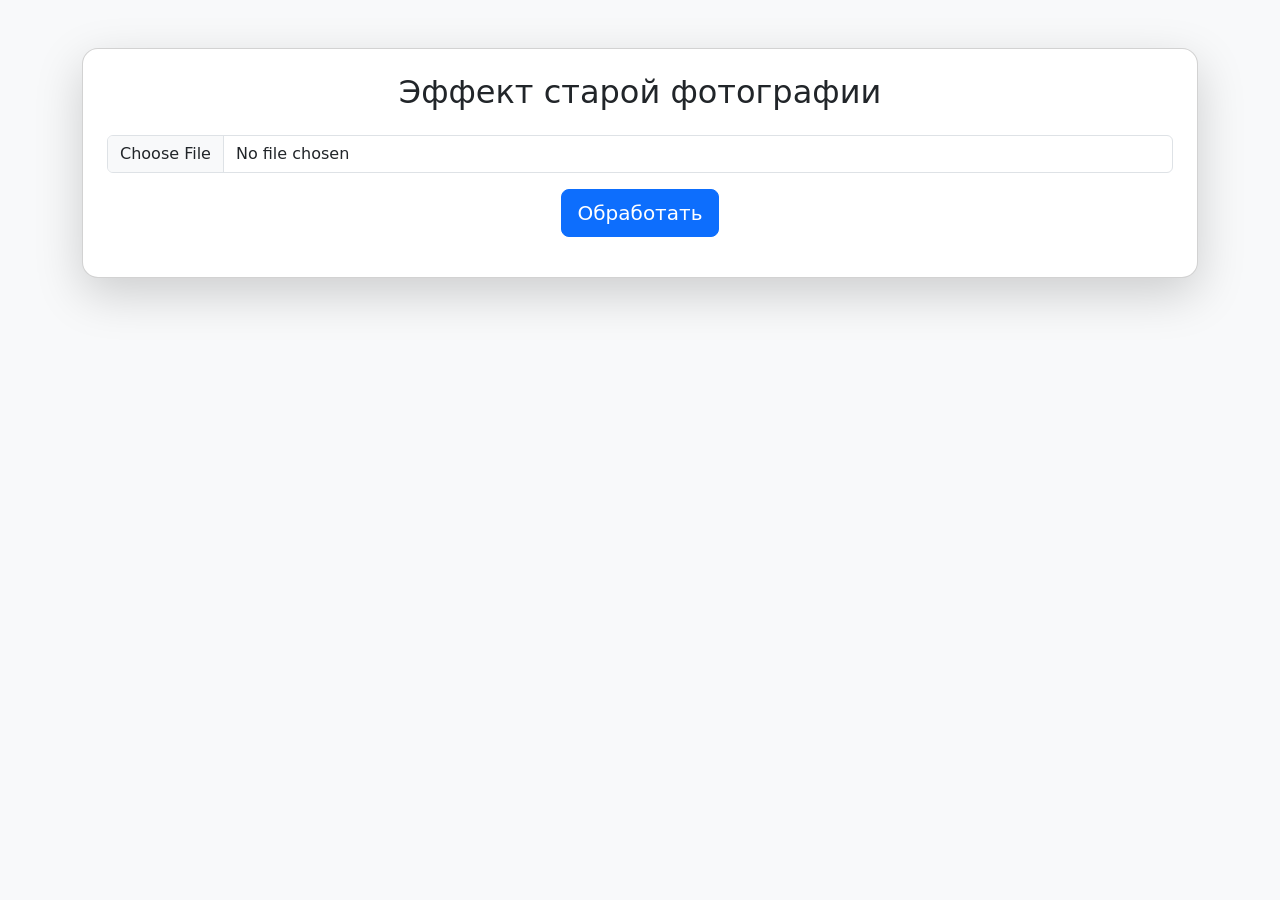
==== templates/index.html @ 4c0271fe "самая начальная версия программы из нейронки" ====
<html lang="ru">
<head>
  <meta charset="UTF-8">
  <title>Старение фото</title>
  <!-- Bootstrap 5 -->
  <link href="https://cdn.jsdelivr.net/npm/bootstrap@5.3.2/dist/css/bootstrap.min.css" rel="stylesheet">
</head>
<body class="bg-light">
  <div class="container py-5">
    <div class="card shadow-lg p-4 rounded-4">
      <h2 class="text-center mb-4">Эффект старой фотографии</h2>
      <form method="POST" enctype="multipart/form-data" class="text-center">
          <input class="form-control mb-3" type="file" name="image" accept="image/*" required>
          <button type="submit" class="btn btn-primary btn-lg">Обработать</button>
      </form>
    </div>
  </div>
</body>
</html>
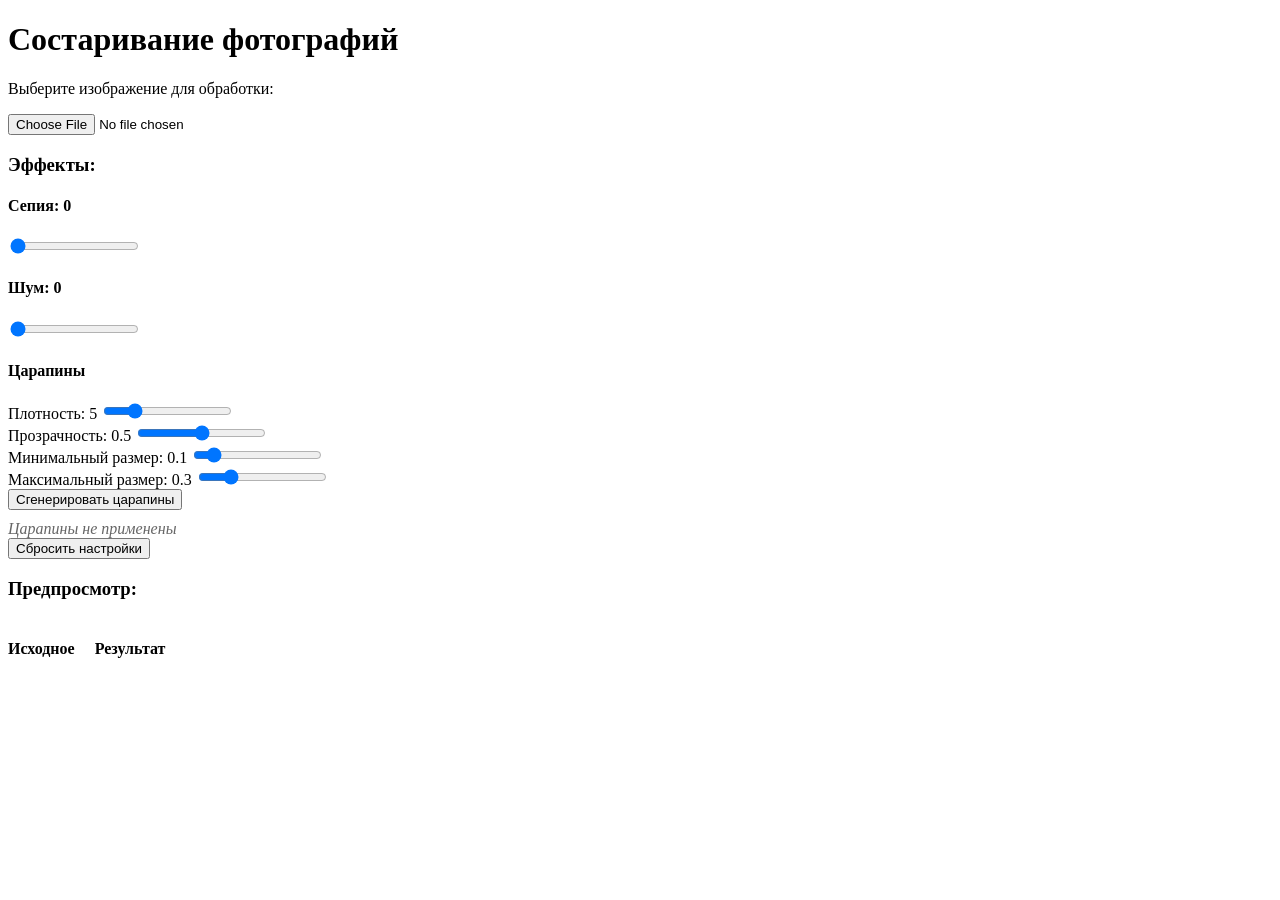
==== commit 5725c61f: "полностью работающая, но медленная программа" ====
--- a/templates/index.html
+++ b/templates/index.html
@@ -1,20 +1,257 @@
-
-<html lang="ru">
+<!DOCTYPE html>
+<html>
 <head>
-  <meta charset="UTF-8">
-  <title>Старение фото</title>
-  <!-- Bootstrap 5 -->
-  <link href="https://cdn.jsdelivr.net/npm/bootstrap@5.3.2/dist/css/bootstrap.min.css" rel="stylesheet">
+    <title>Photo Aging App</title>
 </head>
-<body class="bg-light">
-  <div class="container py-5">
-    <div class="card shadow-lg p-4 rounded-4">
-      <h2 class="text-center mb-4">Эффект старой фотографии</h2>
-      <form method="POST" enctype="multipart/form-data" class="text-center">
-          <input class="form-control mb-3" type="file" name="image" accept="image/*" required>
-          <button type="submit" class="btn btn-primary btn-lg">Обработать</button>
-      </form>
-    </div>
-  </div>
+<body>
+    <h1>Состаривание фотографий</h1>
+    
+    <div>
+        <p>Выберите изображение для обработки:</p>
+        <input type="file" id="fileInput" accept="image/*">
+        <div id="loading" style="display: none;">Обработка...</div>
+    </div>
+
+    <div>
+        <h3>Эффекты:</h3>
+        
+        <!-- Сепия -->
+        <div>
+            <h4>Сепия: <span id="sepiaValue">0</span></h4>
+            <input type="range" id="sepiaSlider" min="0" max="1" step="0.1" value="0">
+        </div>
+
+        <!-- Шум -->
+        <div>
+            <h4>Шум: <span id="noiseValue">0</span></h4>
+            <input type="range" id="noiseSlider" min="0" max="100" value="0">
+        </div>
+
+        <!-- Царапины -->
+        <div>
+            <h4>Царапины</h4>
+            <div>
+                <label>Плотность: <span id="densityValue">5</span></label>
+                <input type="range" id="scratchesDensity" min="1" max="20" value="5">
+            </div>
+            <div>
+                <label>Прозрачность: <span id="alphaValue">0.5</span></label>
+                <input type="range" id="scratchesAlpha" min="0" max="1" step="0.1" value="0.5">
+            </div>
+            <div>
+                <label>Минимальный размер: <span id="minSizeValue">0.1</span></label>
+                <input type="range" id="scratchesMinSize" min="0.05" max="0.5" step="0.05" value="0.1">
+            </div>
+            <div>
+                <label>Максимальный размер: <span id="maxSizeValue">0.3</span></label>
+                <input type="range" id="scratchesMaxSize" min="0.1" max="1" step="0.05" value="0.3">
+            </div>
+            <button id="scratchesBtn" onclick="toggleScratches()">Сгенерировать царапины</button>
+            <div id="scratchesStatus" style="margin-top: 10px; font-style: italic; color: #666;">
+                Царапины не применены
+            </div>
+        </div>
+    </div>
+
+    <div>
+        <button onclick="resetSettings()">Сбросить настройки</button>
+        <button id="downloadBtn" style="display:none;" onclick="downloadImage()">Скачать результат</button>
+    </div>
+
+    <div>
+        <h3>Предпросмотр:</h3>
+        <div style="display: flex; gap: 20px;">
+            <div>
+                <h4>Исходное</h4>
+                <img id="originalPreview" src="#" style="display:none; max-width: 400px;">
+            </div>
+            <div>
+                <h4>Результат</h4>
+                <img id="processedPreview" src="#" style="display:none; max-width: 400px; border: 2px solid blue;">
+            </div>
+        </div>
+    </div>
+
+    <script>
+        let currentFilename = null;
+        let addScratchesFlag = false;
+        let currentFile = null;
+
+        // Обработка загрузки файла
+        document.getElementById('fileInput').addEventListener('change', function(e) {
+            const file = e.target.files[0];
+            if (file) {
+                currentFile = file;
+                const reader = new FileReader();
+                reader.onload = function(e) {
+                    document.getElementById('originalPreview').src = e.target.result;
+                    document.getElementById('originalPreview').style.display = 'block';
+                    
+                    // Показываем исходное изображение в результате до применения эффектов
+                    document.getElementById('processedPreview').src = e.target.result;
+                    document.getElementById('processedPreview').style.display = 'block';
+                    document.getElementById('downloadBtn').style.display = 'inline-block';
+                }
+                reader.readAsDataURL(file);
+            }
+        });
+
+        // Связь ползунков с обработкой - ОСНОВНАЯ ЛОГИКА
+        document.getElementById('sepiaSlider').addEventListener('input', (e) => {
+            document.getElementById('sepiaValue').textContent = e.target.value;
+            applyEffects(); // Немедленно применяем эффекты
+        });
+
+        document.getElementById('noiseSlider').addEventListener('input', (e) => {
+            document.getElementById('noiseValue').textContent = e.target.value;
+            applyEffects(); // Немедленно применяем эффекты
+        });
+
+        // Для параметров царапин - только обновляем значения, но не применяем автоматически
+        document.getElementById('scratchesDensity').addEventListener('input', (e) => {
+            document.getElementById('densityValue').textContent = e.target.value;
+            updateScratchesStatus();
+        });
+
+        document.getElementById('scratchesAlpha').addEventListener('input', (e) => {
+            document.getElementById('alphaValue').textContent = e.target.value;
+            updateScratchesStatus();
+        });
+
+        document.getElementById('scratchesMinSize').addEventListener('input', (e) => {
+            document.getElementById('minSizeValue').textContent = e.target.value;
+            updateScratchesStatus();
+        });
+
+        document.getElementById('scratchesMaxSize').addEventListener('input', (e) => {
+            document.getElementById('maxSizeValue').textContent = e.target.value;
+            updateScratchesStatus();
+        });
+
+        // Функция для обновления статуса царапин
+        function updateScratchesStatus() {
+            const status = document.getElementById('scratchesStatus');
+            if (addScratchesFlag) {
+                status.textContent = 'Царапины применены (настройки изменены)';
+                status.style.color = '#ff9800';
+            }
+        }
+
+        // Функция для переключения царапин
+        function toggleScratches() {
+            addScratchesFlag = !addScratchesFlag;
+            const btn = document.getElementById('scratchesBtn');
+            const status = document.getElementById('scratchesStatus');
+            
+            if (addScratchesFlag) {
+                btn.textContent = 'Убрать царапины';
+                btn.style.background = '#4CAF50';
+                btn.style.color = 'white';
+                status.textContent = 'Царапины применены';
+                status.style.color = '#4CAF50';
+            } else {
+                btn.textContent = 'Сгенерировать царапины';
+                btn.style.background = '';
+                btn.style.color = '';
+                status.textContent = 'Царапины не применены';
+                status.style.color = '#666';
+            }
+            
+            applyEffects();
+        }
+
+        // ОСНОВНАЯ ФУНКЦИЯ ПРИМЕНЕНИЯ ЭФФЕКТОВ
+        async function applyEffects() {
+            if (!currentFile) return;
+            
+            const loading = document.getElementById('loading');
+            const previewImg = document.getElementById('processedPreview');
+            
+            loading.style.display = 'block';
+
+            const formData = new FormData();
+            formData.append('image', currentFile);
+            
+            // Сбор параметров
+            const params = {
+                'sepia_strength': document.getElementById('sepiaSlider').value,
+                'noise_intensity': document.getElementById('noiseSlider').value,
+                'add_scratches': addScratchesFlag.toString(),
+                'scratches_density': document.getElementById('scratchesDensity').value,
+                'scratches_alpha': document.getElementById('scratchesAlpha').value,
+                'scratches_min_size': document.getElementById('scratchesMinSize').value,
+                'scratches_max_size': document.getElementById('scratchesMaxSize').value
+            };
+
+            for (const [key, value] of Object.entries(params)) {
+                formData.append(key, value);
+            }
+
+            try {
+                const response = await fetch('/process', {
+                    method: 'POST',
+                    body: formData
+                });
+
+                const result = await response.json();
+                
+                if (result.success) {
+                    // Обновляем превью
+                    previewImg.src = '/download/' + result.filename;
+                    currentFilename = result.filename;
+                    
+                    // Сбрасываем статус изменений царапин
+                    if (addScratchesFlag) {
+                        document.getElementById('scratchesStatus').style.color = '#4CAF50';
+                        document.getElementById('scratchesStatus').textContent = 'Царапины применены';
+                    }
+                } else {
+                    console.error('Error:', result.error);
+                }
+            } catch (error) {
+                console.error('Request failed:', error);
+            } finally {
+                loading.style.display = 'none';
+            }
+        }
+
+        // Скачивание результата
+        function downloadImage() {
+            if (currentFilename) {
+                window.location.href = '/download/' + currentFilename;
+            }
+        }
+
+        function resetSettings() {
+            // Сбрасываем ползунки
+            document.getElementById('sepiaSlider').value = 0;
+            document.getElementById('noiseSlider').value = 0;
+            document.getElementById('scratchesDensity').value = 5;
+            document.getElementById('scratchesAlpha').value = 0.5;
+            document.getElementById('scratchesMinSize').value = 0.1;
+            document.getElementById('scratchesMaxSize').value = 0.3;
+            
+            // Обновляем отображаемые значения
+            document.getElementById('sepiaValue').textContent = '0';
+            document.getElementById('noiseValue').textContent = '0';
+            document.getElementById('densityValue').textContent = '5';
+            document.getElementById('alphaValue').textContent = '0.5';
+            document.getElementById('minSizeValue').textContent = '0.1';
+            document.getElementById('maxSizeValue').textContent = '0.3';
+            
+            // Сбрасываем царапины
+            addScratchesFlag = false;
+            const btn = document.getElementById('scratchesBtn');
+            const status = document.getElementById('scratchesStatus');
+            btn.textContent = 'Сгенерировать царапины';
+            btn.style.background = '';
+            btn.style.color = '';
+            status.textContent = 'Царапины не применены';
+            status.style.color = '#666';
+            
+            // Применяем сброс
+            applyEffects();
+        }
+    </script>
 </body>
-</html>
+</html>
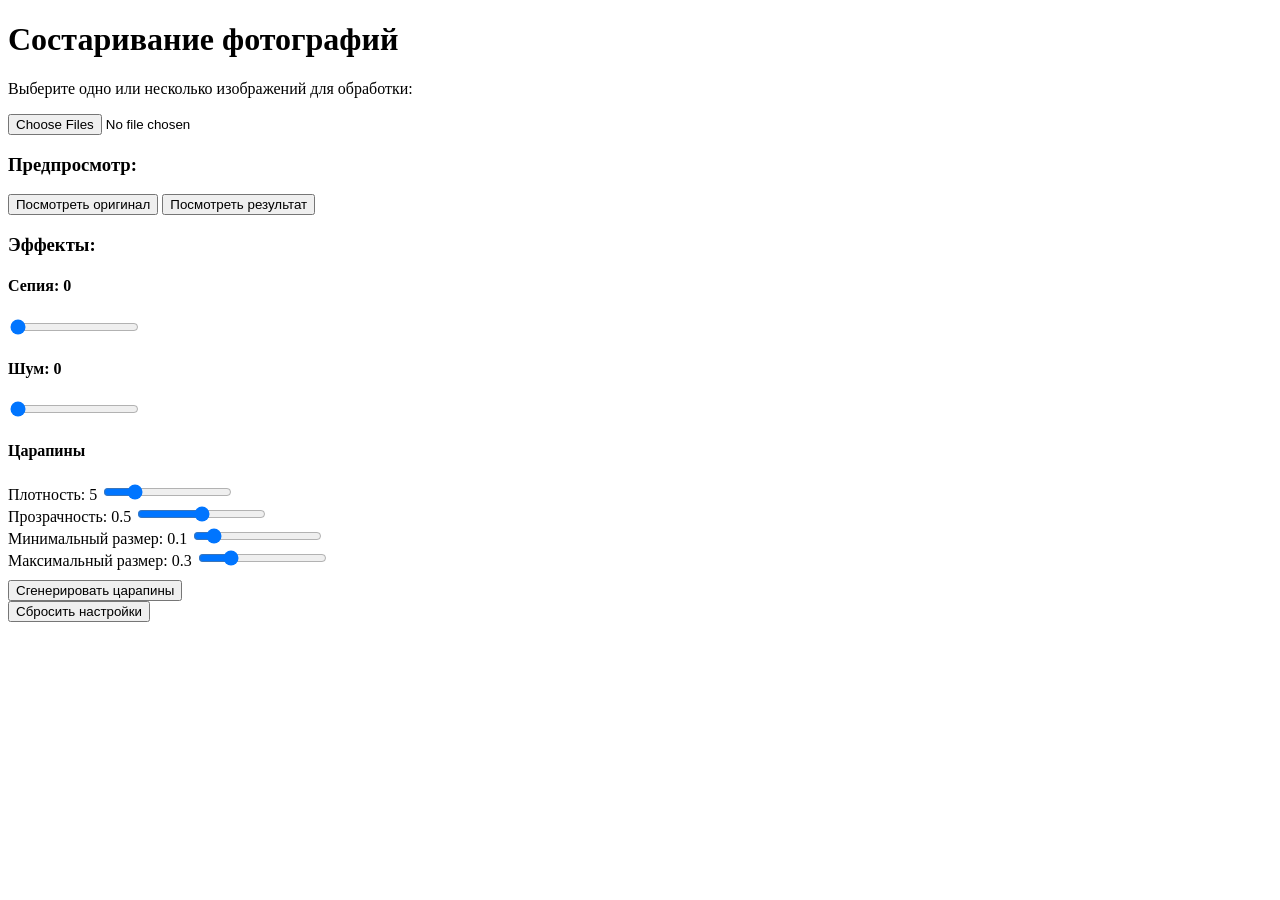
==== commit 1121ad1e: "работающая программа со стилем" ====
--- a/templates/index.html
+++ b/templates/index.html
@@ -2,177 +2,273 @@
 <html>
 <head>
     <title>Photo Aging App</title>
+    <link rel="stylesheet" href="{{ url_for('static', filename='css/style.css') }}">
 </head>
 <body>
     <h1>Состаривание фотографий</h1>
     
     <div>
-        <p>Выберите изображение для обработки:</p>
-        <input type="file" id="fileInput" accept="image/*">
-        <div id="loading" style="display: none;">Обработка...</div>
+        <p>Выберите одно или несколько изображений для обработки:</p>
+        <input type="file" id="fileInput" accept="image/*" multiple>
+        <div id="fileList"></div>
     </div>
 
-    <div>
-        <h3>Эффекты:</h3>
-        
-        <!-- Сепия -->
-        <div>
-            <h4>Сепия: <span id="sepiaValue">0</span></h4>
-            <input type="range" id="sepiaSlider" min="0" max="1" step="0.1" value="0">
+    <!-- Основной контейнер для фото и ползунков -->
+    <div class="main-container">
+        <!-- Левая часть - фотография -->
+        <div class="preview-section">
+            <h3>Предпросмотр:</h3>
+            <div class="preview-buttons">
+                <button id="showOriginalBtn" onclick="showOriginal()">Посмотреть оригинал</button>
+                <button id="showProcessedBtn" onclick="showProcessed()">Посмотреть результат</button>
+            </div>
+            <div>
+                <img id="previewImage" src="#" style="display:none;">
+            </div>
         </div>
 
-        <!-- Шум -->
-        <div>
-            <h4>Шум: <span id="noiseValue">0</span></h4>
-            <input type="range" id="noiseSlider" min="0" max="100" value="0">
-        </div>
-
-        <!-- Царапины -->
-        <div>
-            <h4>Царапины</h4>
-            <div>
-                <label>Плотность: <span id="densityValue">5</span></label>
-                <input type="range" id="scratchesDensity" min="1" max="20" value="5">
-            </div>
-            <div>
-                <label>Прозрачность: <span id="alphaValue">0.5</span></label>
-                <input type="range" id="scratchesAlpha" min="0" max="1" step="0.1" value="0.5">
-            </div>
-            <div>
-                <label>Минимальный размер: <span id="minSizeValue">0.1</span></label>
-                <input type="range" id="scratchesMinSize" min="0.05" max="0.5" step="0.05" value="0.1">
-            </div>
-            <div>
-                <label>Максимальный размер: <span id="maxSizeValue">0.3</span></label>
-                <input type="range" id="scratchesMaxSize" min="0.1" max="1" step="0.05" value="0.3">
-            </div>
-            <button id="scratchesBtn" onclick="toggleScratches()">Сгенерировать царапины</button>
-            <div id="scratchesStatus" style="margin-top: 10px; font-style: italic; color: #666;">
-                Царапины не применены
+        <!-- Правая часть - ползунки -->
+        <div class="controls-section">
+            <h3>Эффекты:</h3>
+            
+            <!-- Сепия -->
+            <div class="control-group">
+                <h4>Сепия: <span id="sepiaValue">0</span></h4>
+                <input type="range" id="sepiaSlider" min="0" max="1" step="0.1" value="0">
+            </div>
+
+            <!-- Шум -->
+            <div class="control-group">
+                <h4>Шум: <span id="noiseValue">0</span></h4>
+                <input type="range" id="noiseSlider" min="0" max="100" value="0">
+            </div>
+
+            <!-- Царапины -->
+            <div class="control-group">
+                <h4>Царапины</h4>
+                <div>
+                    <label>Плотность: <span id="densityValue">5</span></label>
+                    <input type="range" id="scratchesDensity" min="1" max="20" value="5">
+                </div>
+                <div>
+                    <label>Прозрачность: <span id="alphaValue">0.5</span></label>
+                    <input type="range" id="scratchesAlpha" min="0" max="1" step="0.1" value="0.5">
+                </div>
+                <div>
+                    <label>Минимальный размер: <span id="minSizeValue">0.1</span></label>
+                    <input type="range" id="scratchesMinSize" min="0.05" max="0.5" step="0.05" value="0.1">
+                </div>
+                <div>
+                    <label>Максимальный размер: <span id="maxSizeValue">0.3</span></label>
+                    <input type="range" id="scratchesMaxSize" min="0.1" max="1" step="0.05" value="0.3">
+                </div>
+                <div style="margin-top: 10px;">
+                    <button id="generateScratchesBtn" onclick="generateScratches()">Сгенерировать царапины</button>
+                    <button id="removeScratchesBtn" onclick="removeScratches()" style="display: none;">Убрать царапины</button>
+                </div>
             </div>
         </div>
     </div>
 
-    <div>
+    <!-- Кнопки действий -->
+    <div class="action-buttons">
         <button onclick="resetSettings()">Сбросить настройки</button>
-        <button id="downloadBtn" style="display:none;" onclick="downloadImage()">Скачать результат</button>
-    </div>
-
-    <div>
-        <h3>Предпросмотр:</h3>
-        <div style="display: flex; gap: 20px;">
-            <div>
-                <h4>Исходное</h4>
-                <img id="originalPreview" src="#" style="display:none; max-width: 400px;">
-            </div>
-            <div>
-                <h4>Результат</h4>
-                <img id="processedPreview" src="#" style="display:none; max-width: 400px; border: 2px solid blue;">
+        <div style="display: inline-block; position: relative;">
+            <button id="downloadBtn" style="display:none;" onclick="toggleDownloadMenu()">Скачать результат</button>
+            <div id="downloadMenu" style="display: none; position: absolute; background: white; border: 1px solid #ccc; padding: 10px; z-index: 1000;">
+                <div><strong>Форматы:</strong></div>
+                <button onclick="downloadWithFormat('jpg', 'high')">JPG - Высокое качество</button>
+                <button onclick="downloadWithFormat('jpg', 'medium')">JPG - Среднее качество</button>
+                <button onclick="downloadWithFormat('jpg', 'low')">JPG - Низкое качество</button>
+                <button onclick="downloadWithFormat('png')">PNG - Без потерь</button>
+                <button onclick="downloadWithFormat('webp', 'high')">WebP - Высокое качество</button>
+                <button onclick="downloadWithFormat('webp', 'medium')">WebP - Среднее качество</button>
             </div>
         </div>
     </div>
 
     <script>
-        let currentFilename = null;
+        let currentFiles = [];
+        let currentFileIndex = 0;
+        let processedFiles = {};
         let addScratchesFlag = false;
-        let currentFile = null;
-
-        // Обработка загрузки файла
+        let currentPreviewMode = 'processed';
+        let originalImageData = null;
+
+        // Обработка загрузки файлов
         document.getElementById('fileInput').addEventListener('change', function(e) {
-            const file = e.target.files[0];
-            if (file) {
-                currentFile = file;
-                const reader = new FileReader();
-                reader.onload = function(e) {
-                    document.getElementById('originalPreview').src = e.target.result;
-                    document.getElementById('originalPreview').style.display = 'block';
-                    
-                    // Показываем исходное изображение в результате до применения эффектов
-                    document.getElementById('processedPreview').src = e.target.result;
-                    document.getElementById('processedPreview').style.display = 'block';
-                    document.getElementById('downloadBtn').style.display = 'inline-block';
+            const files = Array.from(e.target.files);
+            if (files.length > 0) {
+                currentFiles = files;
+                currentFileIndex = 0;
+                processedFiles = {};
+                currentPreviewMode = 'processed';
+                
+                displayFileList(files);
+                loadFilePreview(files[0]);
+                
+                document.getElementById('downloadBtn').style.display = 'inline-block';
+            }
+        });
+
+        // Отображение списка файлов
+        function displayFileList(files) {
+            const fileList = document.getElementById('fileList');
+            fileList.innerHTML = '<h4>Выбранные файлы:</h4>';
+            
+            files.forEach((file, index) => {
+                const fileItem = document.createElement('div');
+                fileItem.className = `file-item ${index === 0 ? 'active-file' : ''}`;
+                fileItem.innerHTML = `
+                    <div class="file-info">
+                        <span class="file-name">${file.name}</span>
+                    </div>
+                    <div class="file-controls">
+                        <button onclick="switchFile(${index})">Выбрать</button>
+                        <button onclick="removeFile(${index})">Удалить</button>
+                    </div>
+                    <div class="file-status" id="fileStatus-${index}">Не обработан</div>
+                `;
+                fileList.appendChild(fileItem);
+            });
+        }
+
+        // Переключение между файлами
+        function switchFile(index) {
+            if (index >= 0 && index < currentFiles.length) {
+                currentFileIndex = index;
+                loadFilePreview(currentFiles[index]);
+                
+                // Обновляем активные элементы
+                document.querySelectorAll('.file-item').forEach((item, i) => {
+                    item.classList.toggle('active-file', i === index);
+                });
+                
+                // Обновляем превью в зависимости от текущего режима
+                updatePreviewImage();
+            }
+        }
+
+        // Удаление файла из списка
+        function removeFile(index) {
+            if (currentFiles.length <= 1) {
+                alert('Должен остаться хотя бы один файл');
+                return;
+            }
+            
+            const removedFile = currentFiles[index];
+            currentFiles.splice(index, 1);
+            
+            // Обновляем текущий индекс
+            if (currentFileIndex >= index) {
+                currentFileIndex = Math.max(0, currentFileIndex - 1);
+            }
+            
+            // Удаляем из обработанных
+            delete processedFiles[removedFile.name];
+            
+            // Обновляем интерфейс
+            displayFileList(currentFiles);
+            loadFilePreview(currentFiles[currentFileIndex]);
+        }
+
+        // Загрузка превью файла
+        function loadFilePreview(file) {
+            const reader = new FileReader();
+            reader.onload = function(e) {
+                originalImageData = e.target.result;
+                updatePreviewImage();
+            };
+            reader.readAsDataURL(file);
+        }
+
+        // Обновление отображаемого изображения в зависимости от режима
+        function updatePreviewImage() {
+            const previewImg = document.getElementById('previewImage');
+            const currentFile = currentFiles[currentFileIndex];
+            
+            if (currentPreviewMode === 'original') {
+                previewImg.src = originalImageData;
+            } else {
+                if (processedFiles[currentFile.name]) {
+                    previewImg.src = '/download/' + processedFiles[currentFile.name];
+                } else {
+                    previewImg.src = originalImageData;
                 }
-                reader.readAsDataURL(file);
+            }
+            
+            previewImg.style.display = 'block';
+        }
+
+        // Показать оригинал
+        function showOriginal() {
+            currentPreviewMode = 'original';
+            updatePreviewImage();
+        }
+
+        // Показать результат
+        function showProcessed() {
+            currentPreviewMode = 'processed';
+            updatePreviewImage();
+        }
+
+        // Переключение меню скачивания
+        function toggleDownloadMenu() {
+            const menu = document.getElementById('downloadMenu');
+            menu.style.display = menu.style.display === 'none' ? 'block' : 'none';
+        }
+
+        // Закрытие меню при клике вне его
+        document.addEventListener('click', function(event) {
+            const downloadBtn = document.getElementById('downloadBtn');
+            const downloadMenu = document.getElementById('downloadMenu');
+            if (!downloadBtn.contains(event.target) && !downloadMenu.contains(event.target)) {
+                downloadMenu.style.display = 'none';
             }
         });
 
-        // Связь ползунков с обработкой - ОСНОВНАЯ ЛОГИКА
-        document.getElementById('sepiaSlider').addEventListener('input', (e) => {
-            document.getElementById('sepiaValue').textContent = e.target.value;
-            applyEffects(); // Немедленно применяем эффекты
-        });
-
-        document.getElementById('noiseSlider').addEventListener('input', (e) => {
-            document.getElementById('noiseValue').textContent = e.target.value;
-            applyEffects(); // Немедленно применяем эффекты
-        });
-
-        // Для параметров царапин - только обновляем значения, но не применяем автоматически
-        document.getElementById('scratchesDensity').addEventListener('input', (e) => {
-            document.getElementById('densityValue').textContent = e.target.value;
-            updateScratchesStatus();
-        });
-
-        document.getElementById('scratchesAlpha').addEventListener('input', (e) => {
-            document.getElementById('alphaValue').textContent = e.target.value;
-            updateScratchesStatus();
-        });
-
-        document.getElementById('scratchesMinSize').addEventListener('input', (e) => {
-            document.getElementById('minSizeValue').textContent = e.target.value;
-            updateScratchesStatus();
-        });
-
-        document.getElementById('scratchesMaxSize').addEventListener('input', (e) => {
-            document.getElementById('maxSizeValue').textContent = e.target.value;
-            updateScratchesStatus();
-        });
-
-        // Функция для обновления статуса царапин
-        function updateScratchesStatus() {
-            const status = document.getElementById('scratchesStatus');
-            if (addScratchesFlag) {
-                status.textContent = 'Царапины применены (настройки изменены)';
-                status.style.color = '#ff9800';
-            }
-        }
-
-        // Функция для переключения царапин
-        function toggleScratches() {
-            addScratchesFlag = !addScratchesFlag;
-            const btn = document.getElementById('scratchesBtn');
-            const status = document.getElementById('scratchesStatus');
-            
-            if (addScratchesFlag) {
-                btn.textContent = 'Убрать царапины';
-                btn.style.background = '#4CAF50';
-                btn.style.color = 'white';
-                status.textContent = 'Царапины применены';
-                status.style.color = '#4CAF50';
+        // Скачивание с выбранным форматом и качеством
+        function downloadWithFormat(format, quality = null) {
+            const currentFile = currentFiles[currentFileIndex];
+            if (!processedFiles[currentFile.name]) {
+                alert('Сначала обработайте изображение');
+                return;
+            }
+
+            let qualityParam = '';
+            if (quality) {
+                qualityParam = `?quality=${quality}&format=${format}`;
             } else {
-                btn.textContent = 'Сгенерировать царапины';
-                btn.style.background = '';
-                btn.style.color = '';
-                status.textContent = 'Царапины не применены';
-                status.style.color = '#666';
-            }
-            
+                qualityParam = `?format=${format}`;
+            }
+
+            window.location.href = '/download/' + processedFiles[currentFile.name] + qualityParam;
+            document.getElementById('downloadMenu').style.display = 'none';
+        }
+
+        // Функция для генерации царапин
+        function generateScratches() {
+            addScratchesFlag = true;
+            document.getElementById('removeScratchesBtn').style.display = 'inline-block';
+            applyEffects();
+        }
+
+        // Функция для удаления царапин
+        function removeScratches() {
+            addScratchesFlag = false;
+            document.getElementById('removeScratchesBtn').style.display = 'none';
             applyEffects();
         }
 
         // ОСНОВНАЯ ФУНКЦИЯ ПРИМЕНЕНИЯ ЭФФЕКТОВ
         async function applyEffects() {
-            if (!currentFile) return;
-            
-            const loading = document.getElementById('loading');
-            const previewImg = document.getElementById('processedPreview');
-            
-            loading.style.display = 'block';
+            if (!currentFiles.length) return;
+            
+            const currentFile = currentFiles[currentFileIndex];
 
             const formData = new FormData();
             formData.append('image', currentFile);
             
-            // Сбор параметров
             const params = {
                 'sepia_strength': document.getElementById('sepiaSlider').value,
                 'noise_intensity': document.getElementById('noiseSlider').value,
@@ -196,34 +292,36 @@
                 const result = await response.json();
                 
                 if (result.success) {
-                    // Обновляем превью
-                    previewImg.src = '/download/' + result.filename;
-                    currentFilename = result.filename;
+                    processedFiles[currentFile.name] = result.filename;
+                    updateFileStatus(currentFileIndex, 'Обработан');
                     
-                    // Сбрасываем статус изменений царапин
-                    if (addScratchesFlag) {
-                        document.getElementById('scratchesStatus').style.color = '#4CAF50';
-                        document.getElementById('scratchesStatus').textContent = 'Царапины применены';
+                    if (currentPreviewMode === 'processed') {
+                        updatePreviewImage();
                     }
                 } else {
                     console.error('Error:', result.error);
+                    updateFileStatus(currentFileIndex, 'Ошибка: ' + result.error);
                 }
             } catch (error) {
                 console.error('Request failed:', error);
-            } finally {
-                loading.style.display = 'none';
-            }
-        }
-
-        // Скачивание результата
-        function downloadImage() {
-            if (currentFilename) {
-                window.location.href = '/download/' + currentFilename;
+                updateFileStatus(currentFileIndex, 'Ошибка сети');
+            }
+        }
+
+        // Обновление статуса файла
+        function updateFileStatus(index, status) {
+            const statusElement = document.getElementById(`fileStatus-${index}`);
+            if (statusElement) {
+                statusElement.textContent = status;
+                if (status.includes('Ошибка')) {
+                    statusElement.style.color = 'red';
+                } else {
+                    statusElement.style.color = '#666';
+                }
             }
         }
 
         function resetSettings() {
-            // Сбрасываем ползунки
             document.getElementById('sepiaSlider').value = 0;
             document.getElementById('noiseSlider').value = 0;
             document.getElementById('scratchesDensity').value = 5;
@@ -231,7 +329,6 @@
             document.getElementById('scratchesMinSize').value = 0.1;
             document.getElementById('scratchesMaxSize').value = 0.3;
             
-            // Обновляем отображаемые значения
             document.getElementById('sepiaValue').textContent = '0';
             document.getElementById('noiseValue').textContent = '0';
             document.getElementById('densityValue').textContent = '5';
@@ -239,19 +336,21 @@
             document.getElementById('minSizeValue').textContent = '0.1';
             document.getElementById('maxSizeValue').textContent = '0.3';
             
-            // Сбрасываем царапины
             addScratchesFlag = false;
-            const btn = document.getElementById('scratchesBtn');
-            const status = document.getElementById('scratchesStatus');
-            btn.textContent = 'Сгенерировать царапины';
-            btn.style.background = '';
-            btn.style.color = '';
-            status.textContent = 'Царапины не применены';
-            status.style.color = '#666';
-            
-            // Применяем сброс
-            applyEffects();
-        }
+            document.getElementById('removeScratchesBtn').style.display = 'none';
+            
+            applyEffects();
+        }
+
+        document.getElementById('sepiaSlider').addEventListener('input', (e) => {
+            document.getElementById('sepiaValue').textContent = e.target.value;
+            applyEffects();
+        });
+
+        document.getElementById('noiseSlider').addEventListener('input', (e) => {
+            document.getElementById('noiseValue').textContent = e.target.value;
+            applyEffects();
+        });
     </script>
 </body>
 </html>
